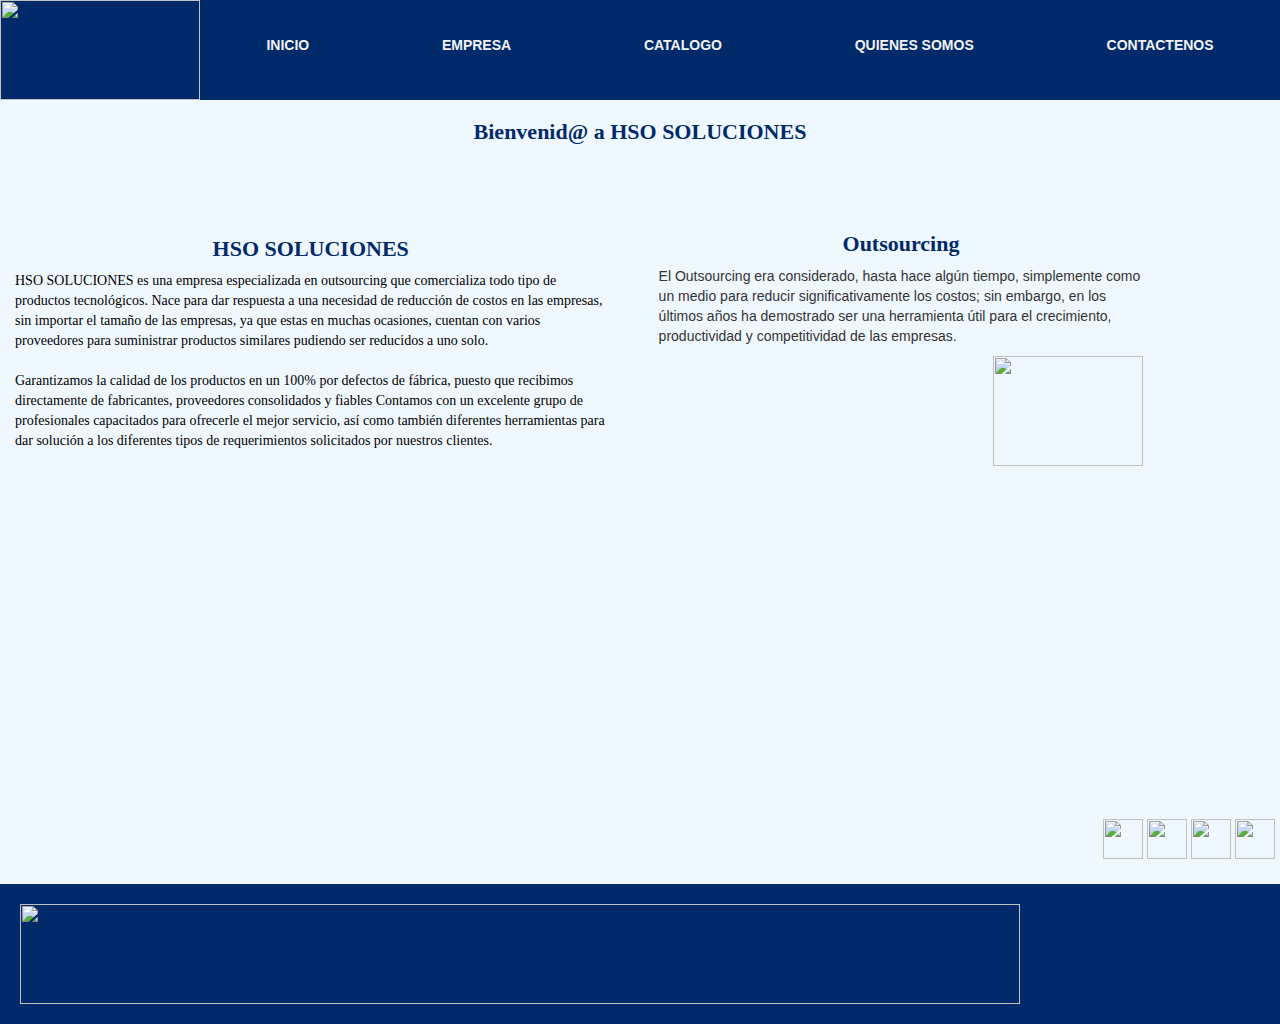
==== index.html @ bebb4a22 "Merge pull request #2 from frontendpolitecnico2021/david" ====
<!DOCTYPE html>
<html>

<head>
    <meta charset="utf-8">
    <meta http-equiv="X-UA-Compatible" content="IE=edge, chrome">
    <title>PAGINA WEB - HSO SOLUCIONES</title>
    <meta name="description" content="Actividad Desempeño y Producto Momento 3 Archivo">
    <link rel="stylesheet" href="https://maxcdn.    bootstrapcdn.com/bootstrap/3.3.7/css/bootstrap.min.css">
    <link rel="stylesheet" href="main.css">
    <link href="css/estilos.css" rel="stylesheet" type="text/css">
    <meta name="viewport" content="width=device-width, initial-scale=1.0">
</head>


<body>
    <div id="contenedor">

        <center>
            <table border="0" width="100%">
                <header>
                    <img src="img/LOGO HSO.png" style="width:200px;height:100px"> </a <nav>
                    <ul>
                        <li><button type="button" class="button.white"><a href="index.html">INICIO</a></button></li>
                        <li><button type="button" class="button.white"><a href="Empresa.html">EMPRESA</a></button></li>
                        <li><button type="button" class="button.white"><a href="galeria.html">CATALOGO</a></button></li>
                        <li><button type="button" class="button.white"><a href="quienes%20somos.html">QUIENES
                                    SOMOS</a></button></li>
                        <li><button type="button" class="button.white"><a
                                    href="contactenos.html">CONTACTENOS</a></button></li>

                    </ul>
                    </nav>
                </header>
                <div class="slider">
                    <h2 align="center" id="encabezado">Bienvenid@ a HSO SOLUCIONES</h2>
                    <ul>
                        <li><img src="img/SLIDE1.png" alt=""></li>
                        <li><img src="img/SLIDE2.png" alt=""></li>
                        <li><img src="img/slide3.png" alt=""></li>
                        <li><img src="img/SLIDE4.png" alt=""></li>
                    </ul>

                </div>
                <tr>
                    <td>
                        <section id="izq">
                            <h2 align="center" id="encabezado">HSO SOLUCIONES</h2>
                            <P id="parrafo">HSO SOLUCIONES es una empresa especializada en outsourcing que comercializa
                                todo tipo de productos tecnológicos.
                                Nace para dar respuesta a una necesidad de reducción de costos en las empresas, sin
                                importar el tamaño de las empresas, ya que estas en muchas ocasiones, cuentan con varios
                                proveedores para suministrar productos similares pudiendo ser reducidos a uno solo.
                                <br>
                                <br>
                                Garantizamos la calidad de los productos en un 100% por defectos de fábrica, puesto que
                                recibimos directamente de fabricantes, proveedores consolidados y fiables
                                Contamos con un excelente grupo de profesionales capacitados para ofrecerle el mejor
                                servicio, así como también diferentes herramientas para dar solución a los diferentes
                                tipos de requerimientos solicitados por nuestros clientes.
                            </P>
                        </section>
                    </td>
                    <td>
                        <section id="izq">
                            <h2 align="center" id="encabezado">Outsourcing</h2>
                            <P>El Outsourcing era considerado, hasta hace algún tiempo, simplemente como un medio para
                                reducir significativamente los costos; sin embargo, en los últimos años ha demostrado
                                ser una herramienta útil para el crecimiento, productividad y competitividad de las
                                empresas.
                            </P>
                            <img src="img/LOGO%20HSO.png" width="150px" height="110px" align="right">

                        </section>
                    </td>

                    <td>
                        <div class="banner"></div>
                    </td>

                </tr>
                <tr>
                    <td colspan="3" align="center"><iframe width="560" height="315"
                            src="https://www.youtube.com/embed/Z8AJxcKeg4k" frameborder="0" allowfullscreen></iframe>
                    </td>
                </tr>

                <tr>
                    <td colspan="3">
                        <section id="dere">
                            <a href="http://www.facebook.com"><img
                                    src="http://rs754.pbsrc.com/albums/xx190/SallyBakker/FB_button.jpg~c200"
                                    style="width:40px;height:40px"> </a>
                            <a href="https://twitter.com/?lang=es"><img
                                    src="https://elviejodragon.com/wp-content/uploads/2015/01/Logotwitter.png"
                                    style="width:40px;height:40px"> </a>
                            <a href="http://www.youtube.com"><img
                                    src="https://www.gstatic.com/images/icons/material/product/2x/youtube_64dp.png"
                                    style="width:40px;height:40px"> </a>
                            <a href="http://www.flickr.com"><img
                                    src="https://4.bp.blogspot.com/-sUz68BwRQkY/UWHCWzWtR0I/AAAAAAAABEc/lWm4_MCRmjQ/s1600/Flickr_Logo.png"
                                    style="width:40px;height:40px"> </a>
                        </section>
                    </td>
                </tr>



            </table>

        </center>

        <footer><img src="img/footer3.png" align="center" style="width:1000px;height:100px;"> </footer>

    </div>
</body>

</html>
---- css/estilos.css ----
html {
    background-color: #f2f2f2;
}

body {
    margin: 0;
}

header {
    background-color: #002A6A;
    display: flex;
    height: 100px;
}

ul {
    display: flex;
    justify-content: space-around;
    align-self: center;
    list-style: none;
    width: 100%;
    padding: 0px;
    
}

li > button {
    background-color: transparent;
    border: 0px;
    font-weight: 600;
    color: #f2f2f2;
}

li > button > a {
    color: #f2f2f2;
}

a{
    text-decoration: none; 
}

#encabezado {
    font-family: verdana;
    font-size:22px;
    font-weight: 600;
    text-align: center;
    color: #002A6A;
}

#encabezado > h3 {
    display: flex;
    font-size: 22px;
    padding-left: 16px;
}

#parrafo {
    font-family: verdana;
    font-size:14px; 
    text-align: left;
    color: black;
}   
#parrafo2 {
    font-family: AR DESTINE;
    font-size:20px; 
    text-align: left;
    color: floralwhite;
}  

#parrafo3 {
    font-family: Century;
    font-size:18px; 
    text-align: justify;
    color: black;
}   

#parrafo3 > p {
    padding-left: 16px;
}


#imagen {
    width:300px;
    height:300px;
    border-style: dashed;
    border-width: 10px;
    border-radius: 12px;
  }
#imagen2 {
    width:300px;
    height:300px;
    border-style: inset;
    border-width: 10px;
    border-radius: 12px;
  }

.txtgaleria {
    font-family: century gothic;
    font-size: 20px;
    color: black;
    text-align: CENTER;
}

.imggaleria {
    border-width: 5px;
    border-radius: 25px;
    padding: 0 px;
}

.zoom img{
    height: 100px;
    width: 150px;
    margin: 0px 0;
    transition: all 1s ease;
}

.zoom img:hover {
    height: 200px;
    width: 300px;
    margin: 0 auto;
}

#header{
  width: 1000px;
    height: 200px;
}

header img{
  width: 100%;
    height: auto;
}

#izq {
width: 95%;
float:left;
background-color: aliceblue;
padding: 10px;
text-align: left;
margin:5px;
box-sizing: border-box;

}

#dere {
padding: 5px;
float:right;
background-color: aliceblue;
box-sizing: border-box;

}

aside {
width: 100px;
height: 300px;
float: right;
padding: 10px;
}
    
footer{
    float: left;
    width: 100%;
    margin-top: 20px;
    background: #002A6A;
    padding: 20px;
}

@media screen and (max-width:1000px){
    header{width:100%;}
    #izq{width: 100%;}
    #der{width: 100%;}
}

#contenedor{
    margin:0 auto;
    overflow:hidden;
    background: aliceblue;
    }

.slider {
    width: 100%;
    margin: auto;
    overflow: hidden;
}

.slider ul{
    display: flex;
    padding: 0;
    width: 400%;
    
    animation: cambio 10s infinite alternate;
}

.slider li{
    width: 100%;
    list-style: none;
}

.slider img{
    width: 100%;
}

@keyframes cambio{
    0% {margin-left: 0;}
    20% {margin-left: 0;}
    
    25% {margin-left: -100%;}
    45% {margin-left: -100%;}
    
    50% {margin-left: -200%;}
    70% {margin-left: -200%;}
    
    75% {margin-left: -300%;}
    100% {margin-left: -300%;}
    
}

.banner {
    width: 105px;
    height: 310px;
    
    margin: auto;
    
    background-size: 100% 100%;
    
    animation: banner 10s infinite;
    animation-direction: alternate;
}

@keyframes banner {
    0%, 30% {
        background-image: url(img/BANNER1.png);
        opacity: 1;
    }
    31%, 34% {
        opacity: 0.1;
    }
    35%,65% {
        background-image: url(img/BANNER2.png);
        opacity: 1;
    }
    66%, 69%{
        opacity: 0.1;
    }
    70%, 100%{
        opacity: 1;
        background-image: url(img/BANNER3.png);
    }
    
}
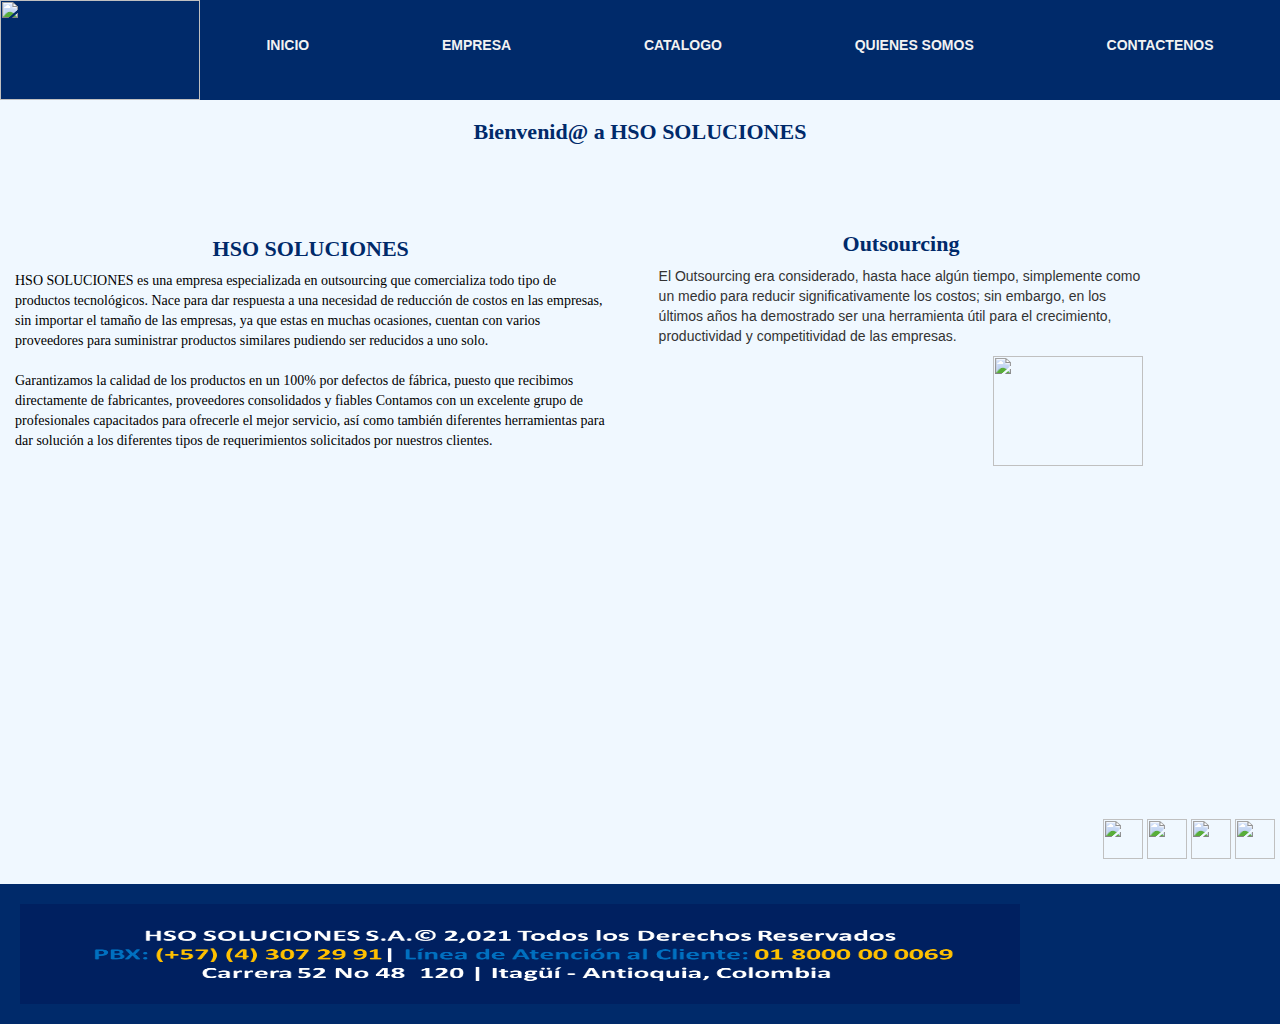
==== commit dac6acca: "Info meta" ====
--- a/index.html
+++ b/index.html
@@ -5,8 +5,8 @@
     <meta charset="utf-8">
     <meta http-equiv="X-UA-Compatible" content="IE=edge, chrome">
     <title>PAGINA WEB - HSO SOLUCIONES</title>
-    <meta name="description" content="Actividad Desempeño y Producto Momento 3 Archivo">
-    <link rel="stylesheet" href="https://maxcdn.    bootstrapcdn.com/bootstrap/3.3.7/css/bootstrap.min.css">
+    <meta name="description" content="Proyecto Front End">
+    <link rel="stylesheet" href="https://maxcdn.bootstrapcdn.com/bootstrap/3.3.7/css/bootstrap.min.css">
     <link rel="stylesheet" href="main.css">
     <link href="css/estilos.css" rel="stylesheet" type="text/css">
     <meta name="viewport" content="width=device-width, initial-scale=1.0">
@@ -115,4 +115,4 @@
     </div>
 </body>
 
-</html>+</html>
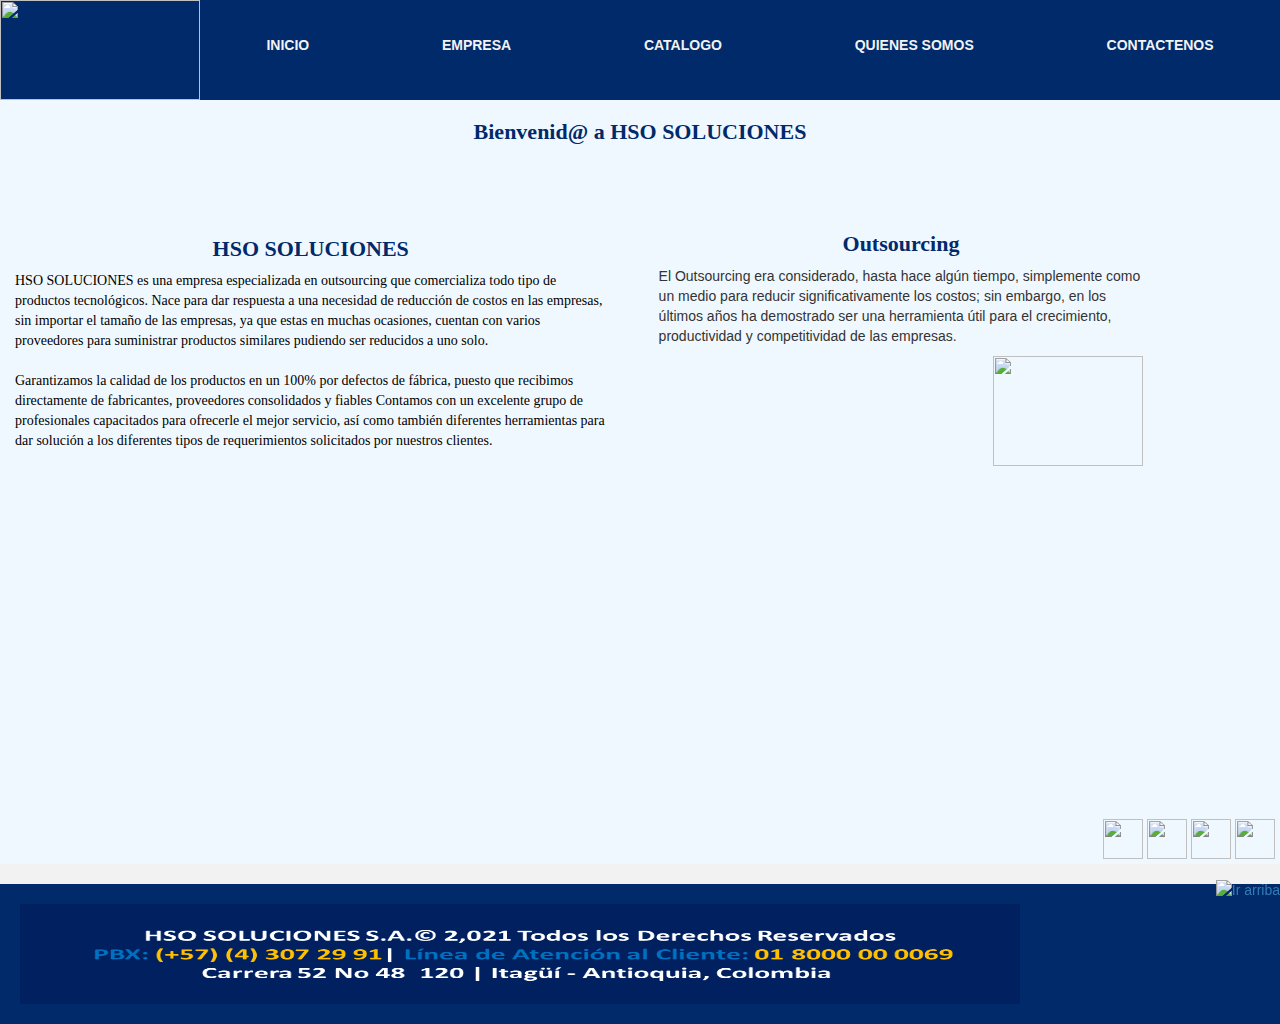
==== commit fe90aad9: "Script, botón "ir arriba"" ====
--- a/index.html
+++ b/index.html
@@ -107,7 +107,8 @@
 
 
             </table>
-
+                        </script></div><div class="n"><div class="n"> <a href="#" title="Ir arriba"><img alt="Ir arriba" border="0" src="https://2.bp.blogspot.com/_qgZA1ny_dAs/S0QFsV1WD7I/AAAAAAAADhs/ZBKrnpzqBrk/s200/arrow8a.png" 
+                          style=position:fixed;bottom:0;right:0;/></a> </div>
         </center>
 
         <footer><img src="img/footer3.png" align="center" style="width:1000px;height:100px;"> </footer>
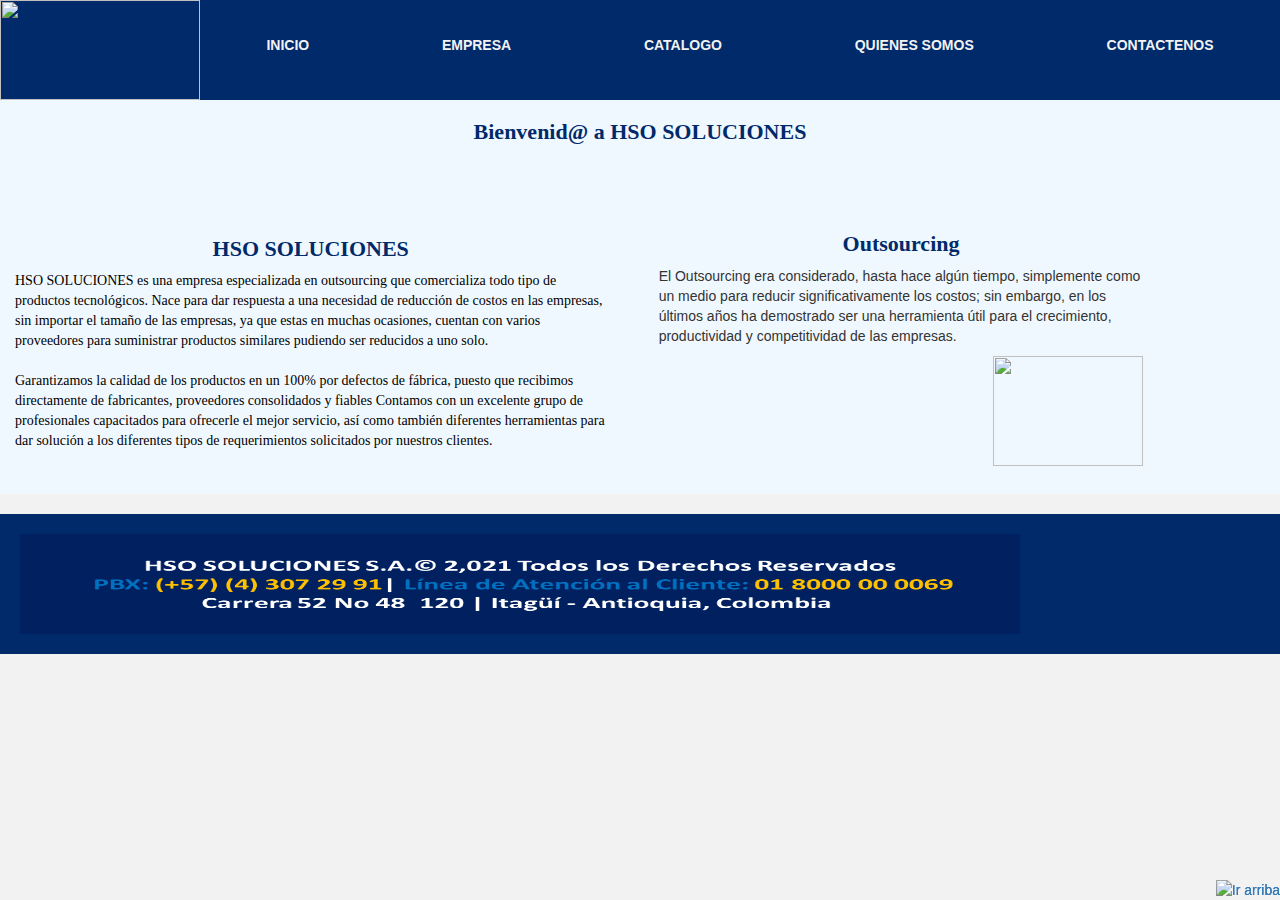
==== commit a52acd4f: "se mejora diseño" ====
--- a/index.html
+++ b/index.html
@@ -9,29 +9,45 @@
     <link rel="stylesheet" href="https://maxcdn.bootstrapcdn.com/bootstrap/3.3.7/css/bootstrap.min.css">
     <link rel="stylesheet" href="main.css">
     <link href="css/estilos.css" rel="stylesheet" type="text/css">
-    <meta name="viewport" content="width=device-width, initial-scale=1.0">
-</head>
+    <link href="css/menu.css" rel="stylesheet" type="text/css">
+  
+  </head>
 
 
 <body>
+
     <div id="contenedor">
+        <script LANGUAGE="JavaScript">var txt = " HSO SOLUCIONES "; var espera = 140; var refresco = null; function rotulo_title() { document.title = txt; txt = txt.substring(1, txt.length) + txt.charAt(0); refresco = setTimeout("rotulo_title()", espera); } rotulo_title();
+        </script>
+        <center>
+            <table border="0" width="100%">           
 
-        <center>
-            <table border="0" width="100%">
-                <header>
-                    <img src="img/LOGO HSO.png" style="width:200px;height:100px"> </a <nav>
-                    <ul>
-                        <li><button type="button" class="button.white"><a href="index.html">INICIO</a></button></li>
-                        <li><button type="button" class="button.white"><a href="Empresa.html">EMPRESA</a></button></li>
-                        <li><button type="button" class="button.white"><a href="galeria.html">CATALOGO</a></button></li>
-                        <li><button type="button" class="button.white"><a href="quienes%20somos.html">QUIENES
-                                    SOMOS</a></button></li>
-                        <li><button type="button" class="button.white"><a
-                                    href="contactenos.html">CONTACTENOS</a></button></li>
 
-                    </ul>
-                    </nav>
-                </header>
+
+
+                <div id="menu">
+                    <header>
+                        <img src="img/LOGO HSO.png" style="width:200px;height:100px"> </a <nav>
+                        <ul >
+                            <li><button type="button" class="button.white"><a href="index.html">INICIO</a></button></li>
+                            <li><button type="button" class="button.white"><a
+                                        href="Empresa.html">EMPRESA</a></button>
+                            </li>
+                            <li><button type="button" class="button.white"><a
+                                        href="galeria.html">CATALOGO</a></button></li>
+                            <li><button type="button" class="button.white"><a href="quienes somos.html">QUIENES
+                                        SOMOS</a></button></li>
+                            <li><button type="button" class="button.white"><a
+                                        href="contactenos.html">CONTACTENOS</a></button></li>
+
+                        </ul>
+                        </nav>
+                    </header>
+
+
+                </div>
+
+
                 <div class="slider">
                     <h2 align="center" id="encabezado">Bienvenid@ a HSO SOLUCIONES</h2>
                     <ul>
@@ -79,41 +95,51 @@
                     </td>
 
                 </tr>
-                <tr>
-                    <td colspan="3" align="center"><iframe width="560" height="315"
-                            src="https://www.youtube.com/embed/Z8AJxcKeg4k" frameborder="0" allowfullscreen></iframe>
-                    </td>
-                </tr>
 
-                <tr>
-                    <td colspan="3">
-                        <section id="dere">
-                            <a href="http://www.facebook.com"><img
-                                    src="http://rs754.pbsrc.com/albums/xx190/SallyBakker/FB_button.jpg~c200"
-                                    style="width:40px;height:40px"> </a>
-                            <a href="https://twitter.com/?lang=es"><img
-                                    src="https://elviejodragon.com/wp-content/uploads/2015/01/Logotwitter.png"
-                                    style="width:40px;height:40px"> </a>
-                            <a href="http://www.youtube.com"><img
-                                    src="https://www.gstatic.com/images/icons/material/product/2x/youtube_64dp.png"
-                                    style="width:40px;height:40px"> </a>
-                            <a href="http://www.flickr.com"><img
-                                    src="https://4.bp.blogspot.com/-sUz68BwRQkY/UWHCWzWtR0I/AAAAAAAABEc/lWm4_MCRmjQ/s1600/Flickr_Logo.png"
-                                    style="width:40px;height:40px"> </a>
-                        </section>
-                    </td>
-                </tr>
+
+
+
+
+
+
 
 
 
             </table>
-                        </script></div><div class="n"><div class="n"> <a href="#" title="Ir arriba"><img alt="Ir arriba" border="0" src="https://2.bp.blogspot.com/_qgZA1ny_dAs/S0QFsV1WD7I/AAAAAAAADhs/ZBKrnpzqBrk/s200/arrow8a.png" 
-                          style=position:fixed;bottom:0;right:0;/></a> </div>
+
+            
+
+            </script>
+    </div>
+
+
+    <div class="n">
+        <div class="n"> <a href="contenedor" title="Ir arriba"><img alt="Ir arriba" border="0"
+                    src="https://2.bp.blogspot.com/_qgZA1ny_dAs/S0QFsV1WD7I/AAAAAAAADhs/ZBKrnpzqBrk/s200/arrow8a.png"
+                    style=position:fixed;bottom:0;right:0; /></a> </div>
+
+
+
+    </script>
+    </div>
+    <div class="n">
+        <div class="n"> <a href="index.html#menu" title="Ir arriba"><img alt="Ir arriba" border="0"
+                    src="https://2.bp.blogspot.com/_qgZA1ny_dAs/S0QFsV1WD7I/AAAAAAAADhs/ZBKrnpzqBrk/s200/arrow8a.png"
+                    style=position:fixed;bottom:0;right:0; /></a> </div>
         </center>
 
-        <footer><img src="img/footer3.png" align="center" style="width:1000px;height:100px;"> </footer>
+
+
+
+
+
+        <footer>
+            
+           
+            
+            <img src="img/footer3.png" align="center" style="width:1000px;height:100px;"> </footer>
 
     </div>
 </body>
 
-</html>
+</html>--- a/css/menu.css
+++ b/css/menu.css
@@ -0,0 +1,26 @@
+#menufijo{
+    width: 1122px;
+    height:30px;
+    margin-left:-48px;
+    padding:5px 48px;
+    position:fixed;
+    top:0;
+    background:#7eb7d9;
+    display:none;
+}
+    
+.menu-fijo{
+    width: 260px;
+    float: right;
+    text-align: right;
+    padding:4px 0 5px 0;
+    list-style-type:none;
+}
+
+.menu-fijo li{ display:inline; }
+.menu-fijo a{
+    ont-size:0.9em;
+    color:#fff; 
+    text-shadow:1px 1px #5E8BC5;
+    padding:0 0 0 10px;
+}